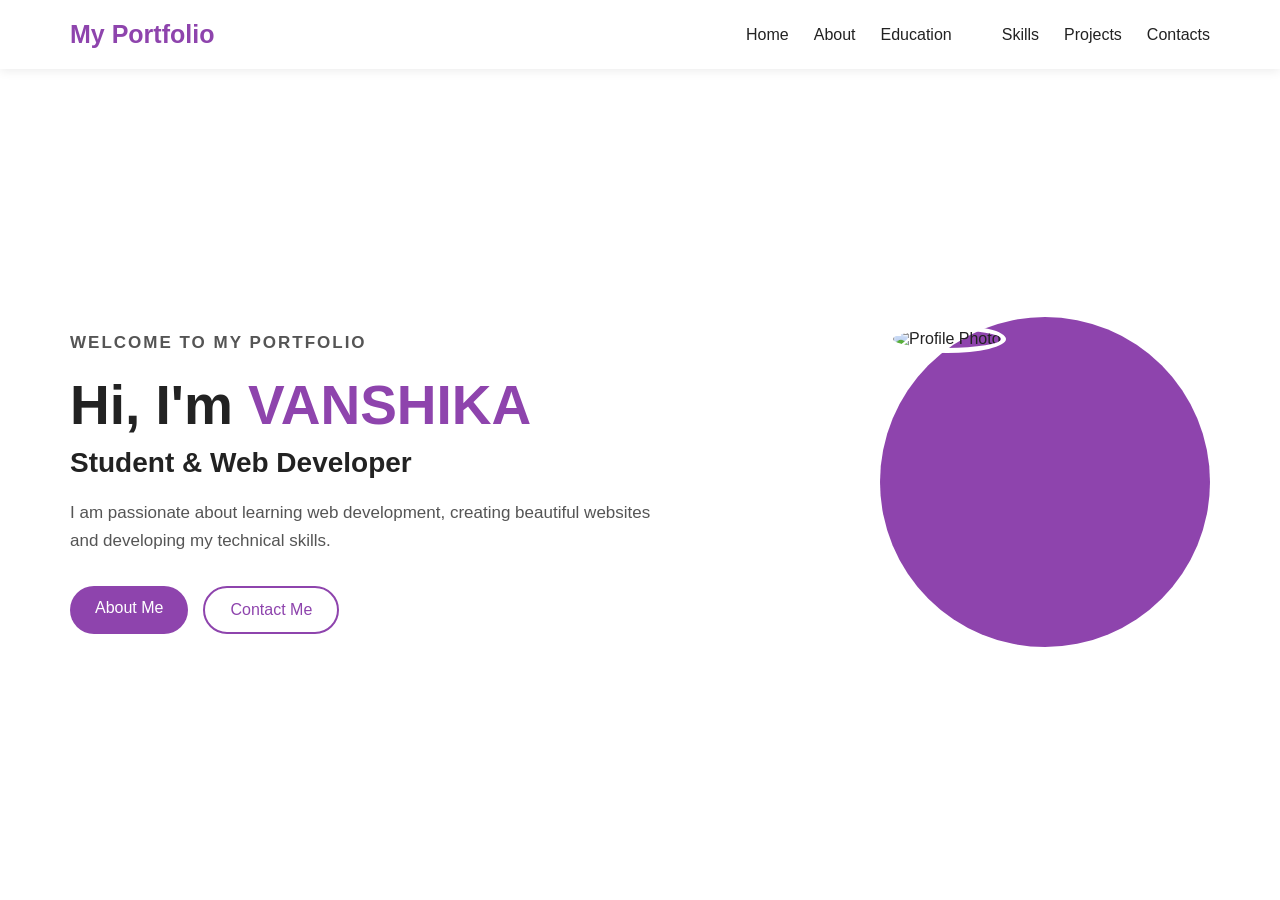
==== index.html @ 4d9eaca7 "first commit" ====
<!DOCTYPE html>
<html lang="en">
<head>
    <meta charset="UTF-8">
    <meta name="viewport" content="width=device-width, initial-scale=1.0">
    <title>Portfolio</title>
    <link rel="stylesheet" href="css/index.css">
</head>
<body>
    <header>
        <nav class="navbar">
            <div class="logo">
                My Portfolio
            </div>
            <ul class="nav-links">
                <li><a href="index.html">Home</a></li>
                <li><a href="about.html">About</a></li>
                <li><a href="education.html">Education</li>
                <li><a href="skills.html">Skills</a>
                <li><a href="projects.html">Projects</a></li>
                <li><a href="contact.html">Contacts</a></li>
            </ul>
        </nav>
    </header>

    <section class="home">

        <div class="home-content">

            <p class="welcome">WELCOME TO MY PORTFOLIO</p>

            <h1>
                Hi, I'm <span>VANSHIKA</span>
            </h1>

            <h2>
                Student & Web Developer
            </h2>

            <p>
                I am passionate about learning web development,
                creating beautiful websites and developing my
                technical skills.
            </p>

            <div class="home-buttons">
                <a href="about.html" class="btn">About Me</a>
                <a href="contact.html" class="btn btn-outline">Contact Me</a>
            </div>

        </div>


        <div class="home-image">

            <div class="profile-circle">
                <img src="C:\Users\Admin\Desktop\Web-Development\images\profile_photo.jpg" alt="Profile Photo">
            </div>

        </div>

    </section>

    
</body>
</html>
---- css/index.css ----
* {
    margin: 0;
    padding: 0;
    box-sizing: border-box;
}

html {
    scroll-behavior: smooth;
}

body {
    font-family: Arial, sans-serif;
    background: #fff;
    color: #222;
}


header {
    width: 100%;
    background: #ffffff;
    box-shadow: 0 2px 10px rgba(0, 0, 0, 0.08);
}

.navbar {
    max-width: 1200px;
    margin: auto;
    padding: 20px 30px;

    display: flex;
    justify-content: space-between;
    align-items: center;
}

.logo {
    font-size: 25px;
    font-weight: bold;
    color: #8e44ad;
}

.nav-links {
    list-style: none;
    display: flex;
    gap: 25px;
}

.nav-links a {
    text-decoration: none;
    color: #222;
    font-size: 16px;
    font-weight: 500;
    transition: 0.3s;
}

.nav-links a:hover {
    color: #8e44ad;
}




.home {
    min-height: calc(100vh - 75px);
    max-width: 1200px;
    margin: auto;
    padding: 60px 30px;

    display: flex;
    justify-content: space-between;
    align-items: center;
    gap: 50px;
}

.home-content {
    max-width: 600px;
}

.welcome {
    color: #8e44ad;
    font-weight: bold;
    letter-spacing: 2px;
    margin-bottom: 15px;
}

.home-content h1 {
    font-size: 55px;
    margin-bottom: 10px;
}

.home-content h1 span {
    color: #8e44ad;
}

.home-content h2 {
    font-size: 28px;
    margin-bottom: 20px;
}

.home-content p {
    font-size: 17px;
    line-height: 1.7;
    color: #555;
}





.home-buttons {
    margin-top: 30px;
    display: flex;
    gap: 15px;
}

.btn {
    display: inline-block;
    padding: 13px 25px;
    background: #8e44ad;
    color: white;
    text-decoration: none;
    border-radius: 25px;
    transition: 0.3s;
}

.btn:hover {
    background: #6c3483;
    transform: translateY(-2px);
}

.btn-outline {
    background: transparent;
    color: #8e44ad;
    border: 2px solid #8e44ad;
}

.btn-outline:hover {
    color: white;
    background: #8e44ad;
}





.home-image {
    display: flex;
    justify-content: center;
    align-items: center;
}

.profile-circle {
    width: 330px;
    height: 330px;

    border-radius: 50%;
    padding: 8px;

    background: #8e44ad;
}

.profile-circle img {
    width: 100%;
    height: 100%;

    object-fit: cover;
    object-position: center top;
    border-radius: 50%;

    border: 5px solid white;
}





@media (max-width: 768px) {

    .navbar {
        flex-direction: column;
        gap: 15px;
    }

    .nav-links {
        flex-wrap: wrap;
        justify-content: center;
        gap: 15px;
    }

    .home {
        flex-direction: column-reverse;
        text-align: center;
        padding-top: 40px;
    }

    .home-content h1 {
        font-size: 40px;
    }

    .home-content h2 {
        font-size: 22px;
    }

    .home-buttons {
        justify-content: center;
    }

    .profile-circle {
        width: 240px;
        height: 240px;
    }
}
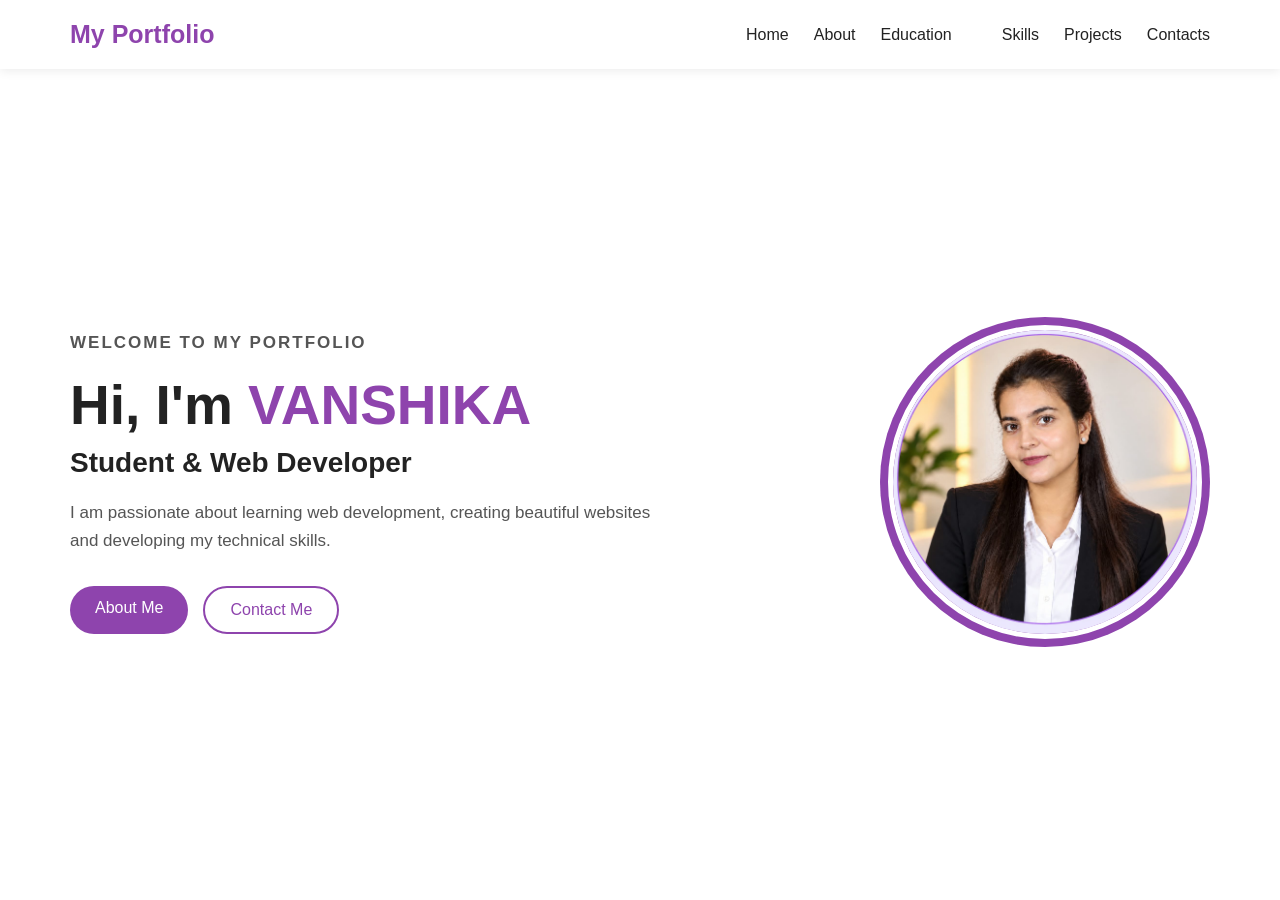
==== commit 2ba4e012: "Update index.html" ====
--- a/index.html
+++ b/index.html
@@ -54,7 +54,7 @@
         <div class="home-image">
 
             <div class="profile-circle">
-                <img src="C:\Users\Admin\Desktop\Web-Development\images\profile_photo.jpg" alt="Profile Photo">
+                <img src="images\profile_photo.jpg" alt="Profile Photo">
             </div>
 
         </div>
@@ -63,4 +63,4 @@
 
     
 </body>
-</html>+</html>
